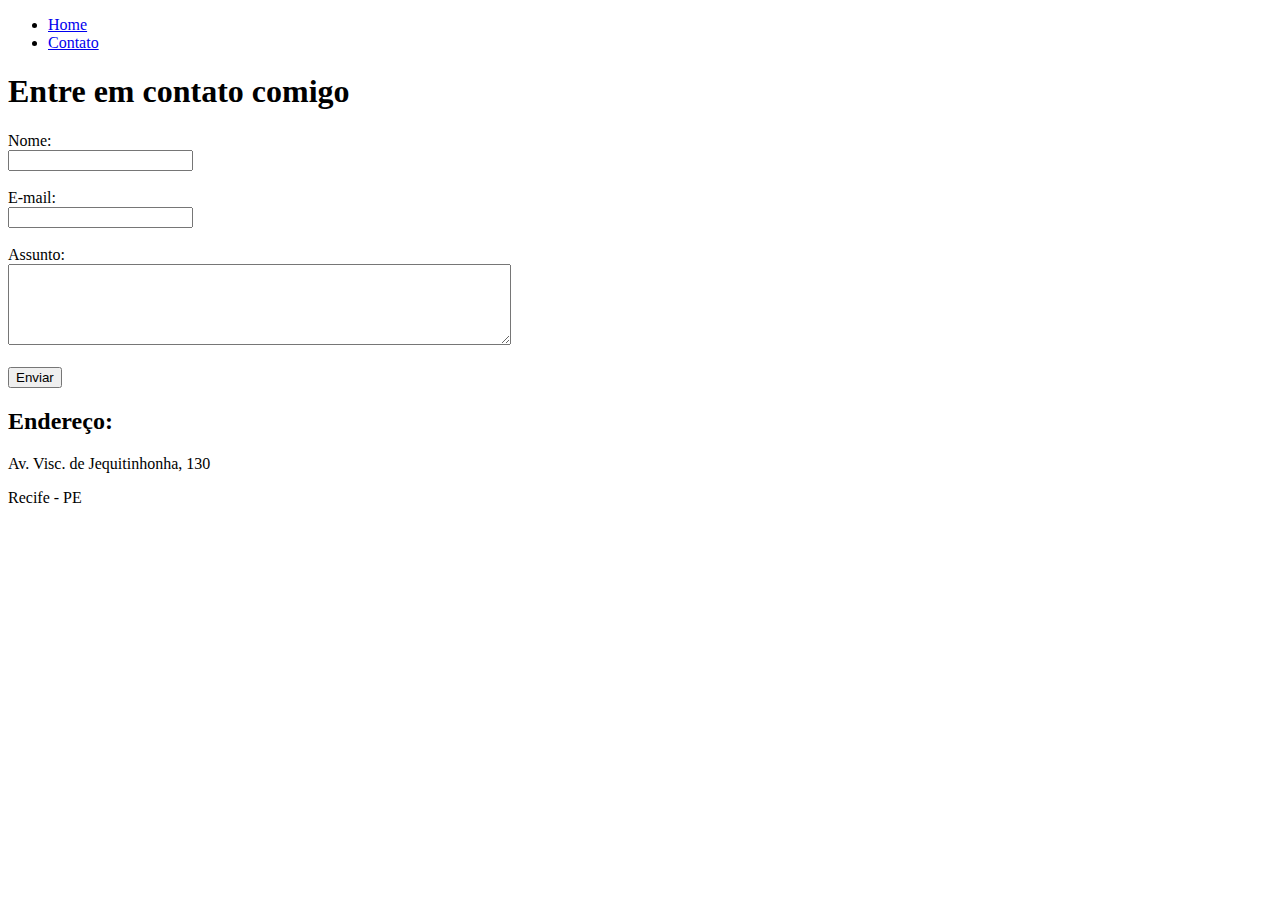
==== contato.html @ 8756ce72 "Meu Perfil VS Code" ====
<!DOCTYPE html>
<html lang="pt-br">
<head>
    <meta charset="UTF-8">
    <meta http-equiv="X-UA-Compatible" content="IE=edge">
    <meta name="viewport" content="width=device-width, initial-scale=1.0">
    <title>Contato</title>
</head>
<body>

    <ul>
        <li>
            <a href="index.html">Home</a>
        </li>
        <li>
            <a href="contato.html">Contato</a>
        </li>
    </ul>

    <h1>Entre em contato comigo</h1>
    
    <form>
        <label for="nome">Nome:</label> <br>
        <input type="text"id="nome">
        <br>
        <br>
        <label for="email">E-mail:</label> <br>
        <input type="email"id="email">
        <br>
        <br>
        <label for="assunto">Assunto:</label> <br>
        <textarea name="assunto" id="assunto" cols="60" rows="5"></textarea>
        <br>
        <br>
        <button>Enviar</button>
    </form>

    <h2>Endereço:</h2>

    <p>Av. Visc. de Jequitinhonha, 130</p>
    <p>Recife - PE</p>

    <iframe src="https://www.google.com/maps/embed?pb=!1m18!1m12!1m3!1d3949.
    705597822789!2d-34.90500958566984!3d-8.131425183653626!2m3!1f0!2f0!
    3f0!3m2!1i1024!2i768!4f13.1!3m3!1m2!1s0x7ab1fcbb14893d1%3A0x3570ec824158b0bb!
    2sAv.%20Visc.%20de%20Jequitinhonha%2C%20130%20-%20Boa%20Viagem%2C%20Recife%20-%20PE%2C%2051130-020!
    5e0!3m2!1spt-BR!2sbr!4v1653001686257!5m2!1spt-BR!2sbr" 
    width="400" height="250" style="border:0;" allowfullscreen="" 
    loading="lazy" referrerpolicy="no-referrer-when-downgrade"></iframe>

</body>
</html>
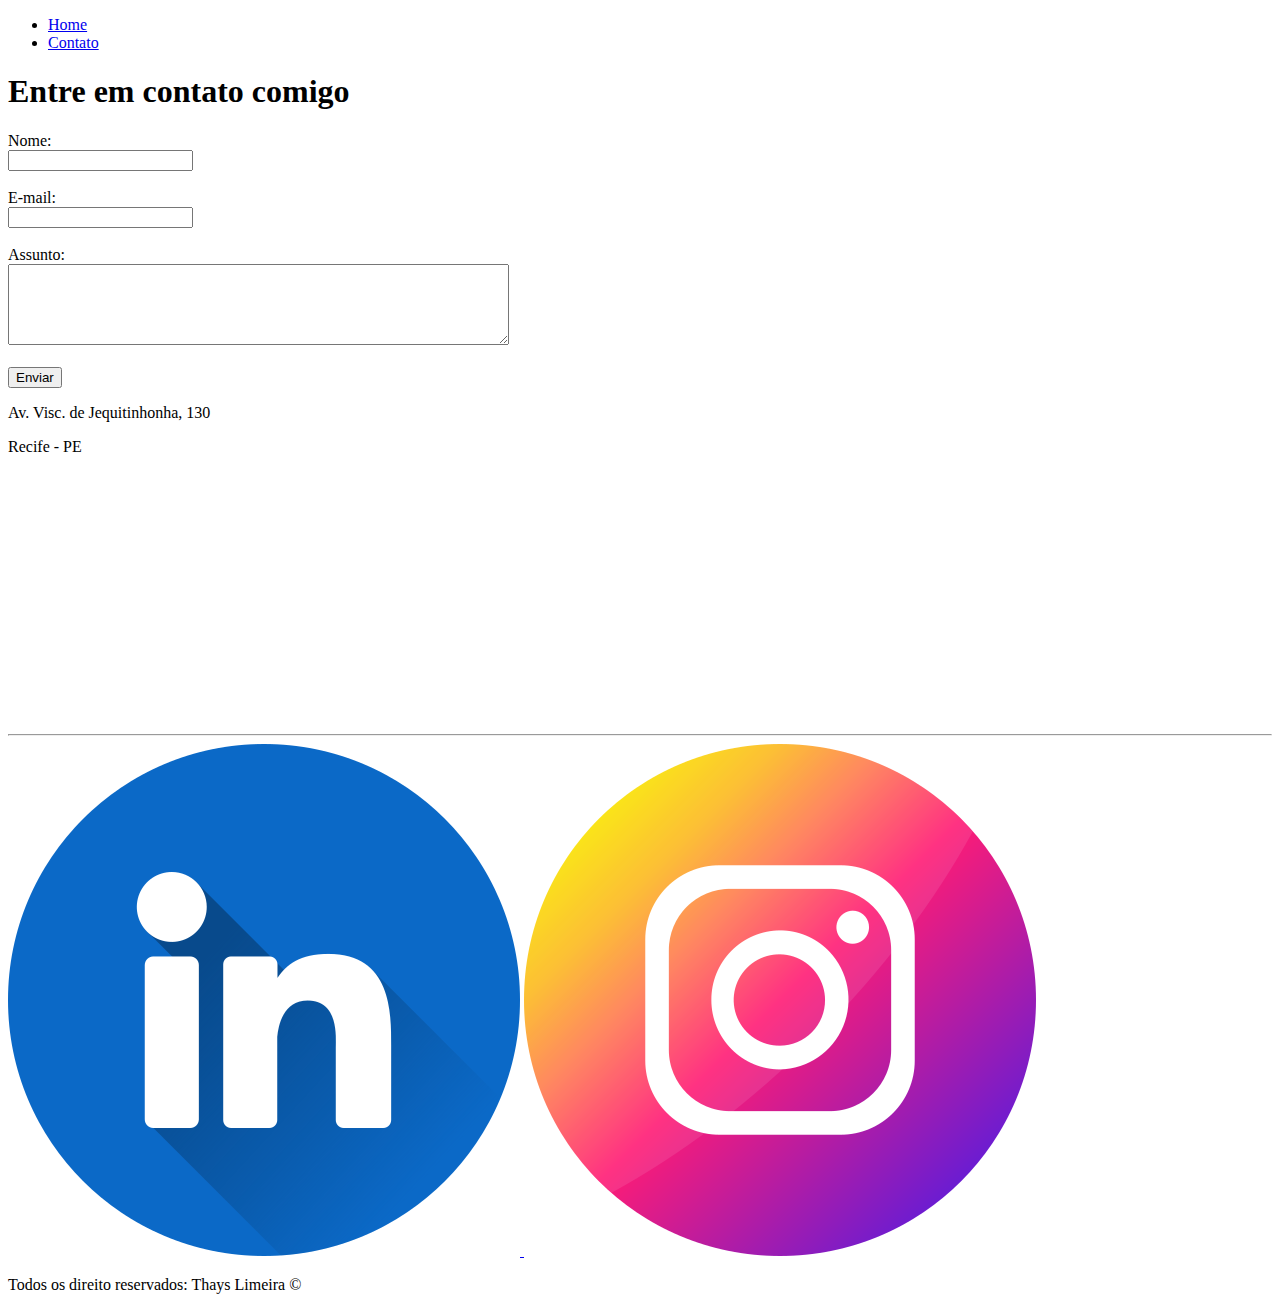
==== commit cb6dc7f2: "Implementação de todo estilo do site, utilizando css puro" ====
--- a/contato.html
+++ b/contato.html
@@ -1,14 +1,16 @@
 <!DOCTYPE html>
 <html lang="pt-br">
+
 <head>
     <meta charset="UTF-8">
     <meta http-equiv="X-UA-Compatible" content="IE=edge">
     <meta name="viewport" content="width=device-width, initial-scale=1.0">
     <title>Contato</title>
 </head>
+
 <body>
 
-    <ul>
+    <ul id="menu">
         <li>
             <a href="index.html">Home</a>
         </li>
@@ -17,36 +19,61 @@
         </li>
     </ul>
 
-    <h1>Entre em contato comigo</h1>
-    
-    <form>
-        <label for="nome">Nome:</label> <br>
-        <input type="text"id="nome">
-        <br>
-        <br>
-        <label for="email">E-mail:</label> <br>
-        <input type="email"id="email">
-        <br>
-        <br>
-        <label for="assunto">Assunto:</label> <br>
-        <textarea name="assunto" id="assunto" cols="60" rows="5"></textarea>
-        <br>
-        <br>
-        <button>Enviar</button>
-    </form>
+    <h1 class="center">Entre em contato comigo</h1>
 
-    <h2>Endereço:</h2>
+    <div class="container mb-50">
 
-    <p>Av. Visc. de Jequitinhonha, 130</p>
-    <p>Recife - PE</p>
+        <div>
 
-    <iframe src="https://www.google.com/maps/embed?pb=!1m18!1m12!1m3!1d3949.
-    705597822789!2d-34.90500958566984!3d-8.131425183653626!2m3!1f0!2f0!
-    3f0!3m2!1i1024!2i768!4f13.1!3m3!1m2!1s0x7ab1fcbb14893d1%3A0x3570ec824158b0bb!
-    2sAv.%20Visc.%20de%20Jequitinhonha%2C%20130%20-%20Boa%20Viagem%2C%20Recife%20-%20PE%2C%2051130-020!
-    5e0!3m2!1spt-BR!2sbr!4v1653001686257!5m2!1spt-BR!2sbr" 
-    width="400" height="250" style="border:0;" allowfullscreen="" 
-    loading="lazy" referrerpolicy="no-referrer-when-downgrade"></iframe>
+            <form>
+                <label for="nome">Nome:</label> <br>
+                <input type="text" id="nome">
+                <br>
+                <br>
+                <label for="email">E-mail:</label> <br>
+                <input type="email" id="email">
+                <br>
+                <br>
+                <label for="assunto">Assunto:</label> <br>
+                <textarea name="assunto" id="assunto" cols="60" rows="5"></textarea>
+                <br>
+                <br>
+                <button>Enviar</button>
+            </form>
+        </div>
+
+        <div class="ml-50">
+
+            <p>Av. Visc. de Jequitinhonha, 130</p>
+            <p>Recife - PE</p>
+
+            <iframe src="https://www.google.com/maps/embed?pb=!1m18!1m12!1m3!1d3949.
+            705597822789!2d-34.90500958566984!3d-8.131425183653626!2m3!1f0!2f0!
+            3f0!3m2!1i1024!2i768!4f13.1!3m3!1m2!1s0x7ab1fcbb14893d1%3A0x3570ec824158b0bb!
+            2sAv.%20Visc.%20de%20Jequitinhonha%2C%20130%20-%20Boa%20Viagem%2C%20Recife%20-%20PE%2C%2051130-020!
+            5e0!3m2!1spt-BR!2sbr!4v1653001686257!5m2!1spt-BR!2sbr" width="400" height="250" style="border:0;"
+                allowfullscreen="" loading="lazy" referrerpolicy="no-referrer-when-downgrade"></iframe>
+
+        </div>
+
+    </div>
+
+    <hr>
+    <footer>
+
+        <div class="container">
+            <a href="https://www.linkedin.com/in/thayslimeira/" target="_blank">
+                <img class="tm-social p-30" src="assets/img/linkedin.png" alt="Logo do LinkedIn">
+            </a>
+            <a href="https://www.instagram.com/ta.limeira/" target="_blank">
+                <img class="tm-social p-30" src="assets/img/instagram.png" alt="Logo do instagram">
+            </a>
+        </div>
+        <p class="center">
+            Todos os direito reservados: Thays Limeira &copy;
+        </p>
+    </footer>
 
 </body>
+
 </html>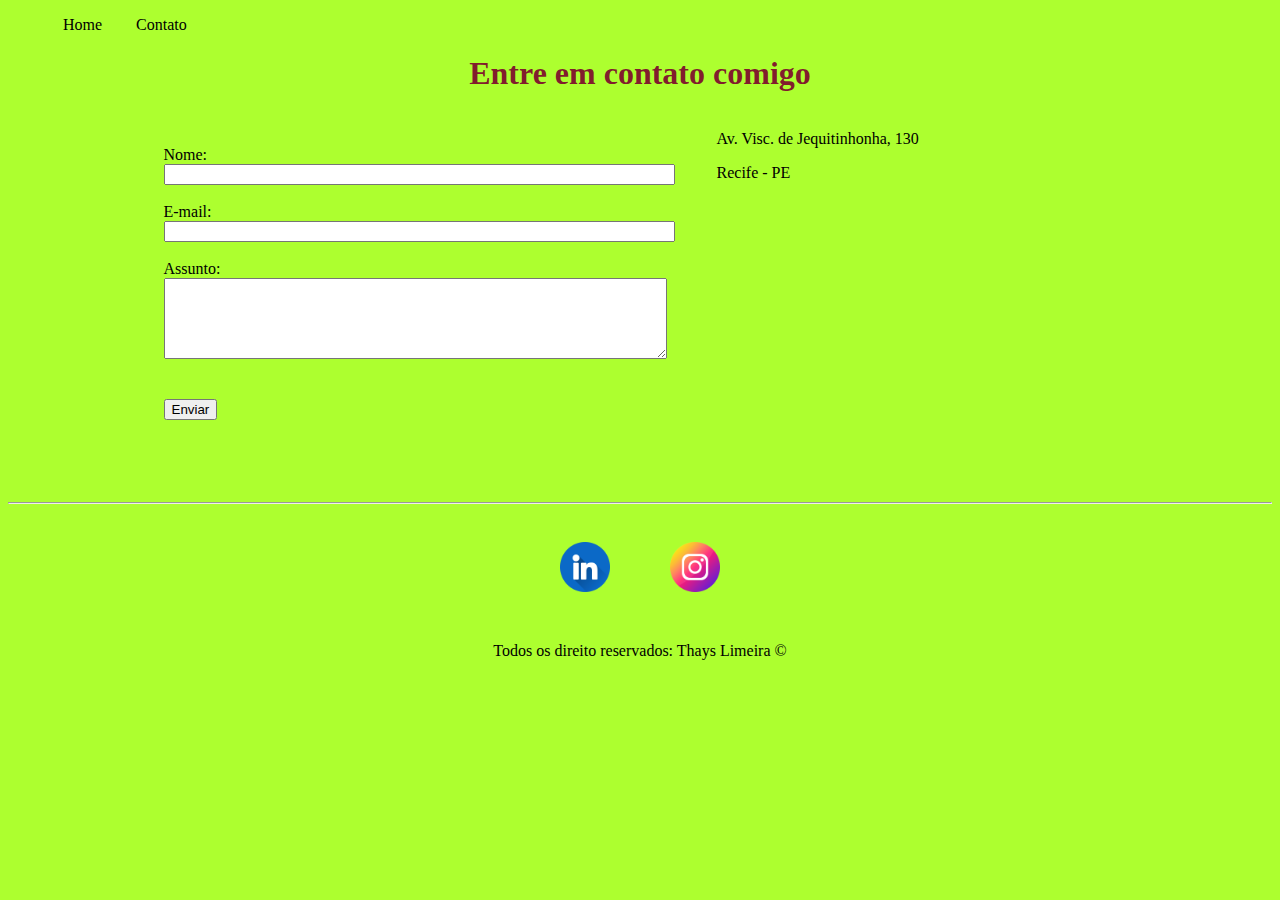
==== commit 331af1a6: "Aprimorando o JS" ====
--- a/contato.html
+++ b/contato.html
@@ -6,9 +6,10 @@
     <meta http-equiv="X-UA-Compatible" content="IE=edge">
     <meta name="viewport" content="width=device-width, initial-scale=1.0">
     <title>Contato</title>
+    <link rel="stylesheet" href="assets/img/css/style.css">
 </head>
 
-<body>
+<body style="background-color: greenyellow;">
 
     <ul id="menu">
         <li>
@@ -19,26 +20,27 @@
         </li>
     </ul>
 
-    <h1 class="center">Entre em contato comigo</h1>
+    <h1 class="center"; style="color: rgba(128, 22, 45, 0.973);">Entre em contato comigo</h1>
 
     <div class="container mb-50">
 
         <div>
 
             <form>
-                <label for="nome">Nome:</label> <br>
-                <input type="text" id="nome">
+                <label for="nome";>Nome:</label> <br>
+                <input type="text" id="nome" onkeyup="validaNome()">
+                <div id="txtNome"></div>
+                <br>
+                <label for="email">E-mail:</label> <br>
+                <input type="email" id="email" id="email" onkeyup="validaEmail()">
+                <div id="txtEmail"></div>
+                <br>
+                <label for="assunto">Assunto:</label> <br>
+                <textarea name="assunto" id="assunto" cols="60" rows="5" onkeyup="validaAssunto()"></textarea>
+                <div id="txtAssunto"></div>
                 <br>
                 <br>
-                <label for="email">E-mail:</label> <br>
-                <input type="email" id="email">
-                <br>
-                <br>
-                <label for="assunto">Assunto:</label> <br>
-                <textarea name="assunto" id="assunto" cols="60" rows="5"></textarea>
-                <br>
-                <br>
-                <button>Enviar</button>
+                <button onclick="enviar()" >Enviar</button>
             </form>
         </div>
 
@@ -52,7 +54,7 @@
             3f0!3m2!1i1024!2i768!4f13.1!3m3!1m2!1s0x7ab1fcbb14893d1%3A0x3570ec824158b0bb!
             2sAv.%20Visc.%20de%20Jequitinhonha%2C%20130%20-%20Boa%20Viagem%2C%20Recife%20-%20PE%2C%2051130-020!
             5e0!3m2!1spt-BR!2sbr!4v1653001686257!5m2!1spt-BR!2sbr" width="400" height="250" style="border:0;"
-                allowfullscreen="" loading="lazy" referrerpolicy="no-referrer-when-downgrade"></iframe>
+                allowfullscreen="" loading="lazy" referrerpolicy="no-referrer-when-downgrade" onmousemove="mapaZoom()" onmouseout="mapaNormal()" id="mapa"></iframe>
 
         </div>
 
@@ -74,6 +76,8 @@
         </p>
     </footer>
 
+    <script src="assets/js/script.js"></script>
+
 </body>
 
 </html>--- a/assets/img/css/style.css
+++ b/assets/img/css/style.css
@@ -0,0 +1,52 @@
+/*Estilos da página index.html*/
+.center {
+    text-align: center;
+}
+
+.justify {
+    text-align: justify;
+}
+
+.container {
+    display: flex;
+    flex-flow: row;
+    justify-content: center;
+    align-items: center;
+}
+
+#menu li {
+    display: inline;
+    padding: 15px;
+
+}
+
+#menu li a {
+    text-decoration: none;
+    color: black;
+}
+
+#menu li a:hover {
+    color: gray;
+}
+
+.p-30 {
+    padding: 30px;
+}
+
+.br-50 {
+    border-radius: 50%;
+}
+.tm-social {
+    width: 50px;
+    height: 50px;
+}
+
+.mb-50 {
+    margin-bottom: 50px;
+}
+/*Estilos da página contato.html*/
+
+
+.ml-50 {
+    margin-left: 50px;
+}